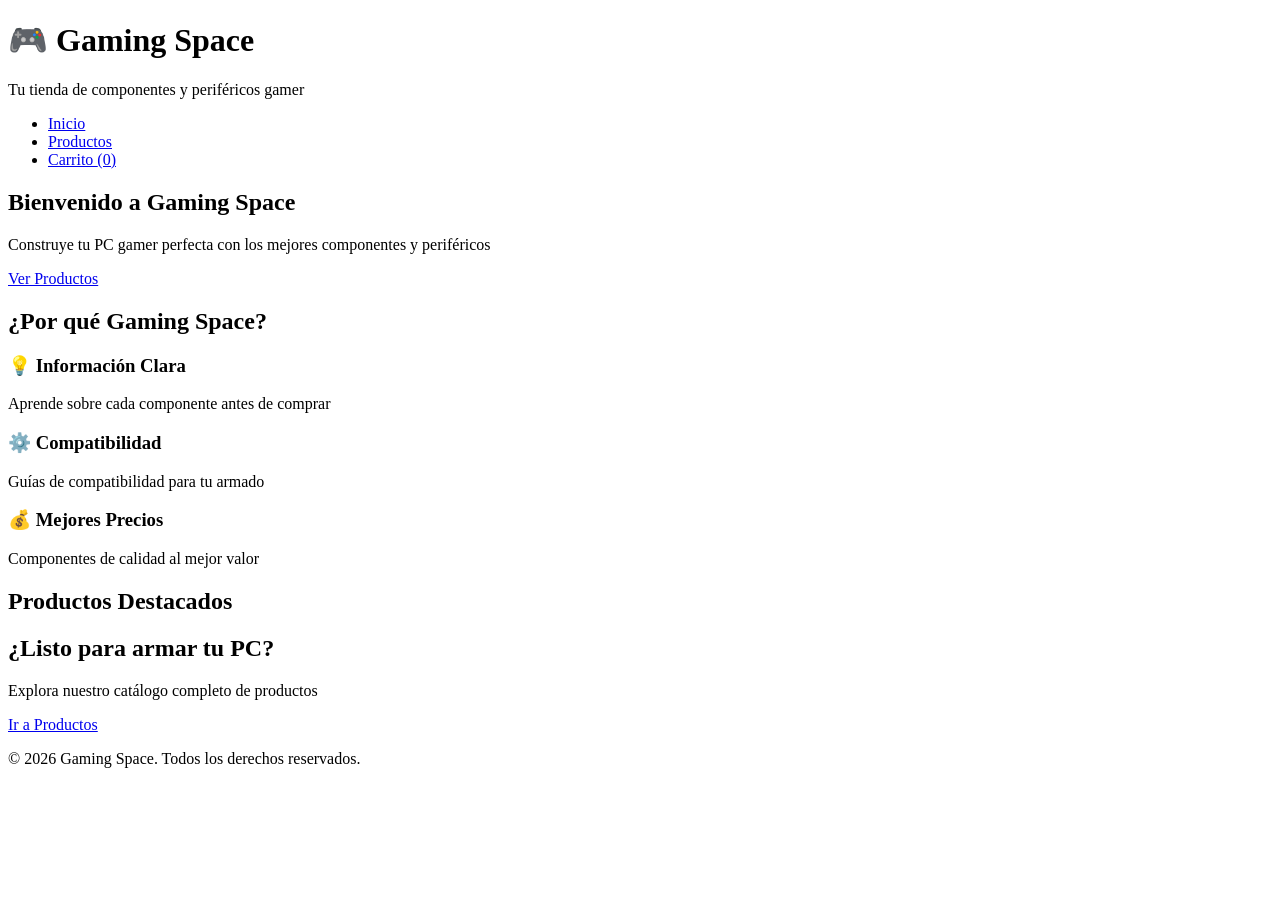
==== index.html @ 9bd460c8 "Add initial index.html file with main structure and content" ====
<!DOCTYPE html>
<html lang="es">
<head>
    <meta charset="UTF-8">
    <meta name="viewport" content="width=device-width, initial-scale=1.0">
    <title>Gaming Space - Tu tienda de componentes</title>
    <link rel="stylesheet" href="css/styles.css">
    <link rel="stylesheet" href="css/components.css">
    <link rel="stylesheet" href="css/responsive.css">
    <link rel="stylesheet" href="css/pages/index.css">
</head>
<body>
    <header>
        <h1>🎮 Gaming Space</h1>
        <p>Tu tienda de componentes y periféricos gamer</p>
    </header>

    <nav class="navbar">
        <ul class="nav-menu">
            <li><a href="index.html" class="active">Inicio</a></li>
            <li><a href="products.html">Productos</a></li>
            <li><a href="cart.html">Carrito <span id="cart-count">(0)</span></a></li>
        </ul>
        <div class="hamburger">
            <span></span>
            <span></span>
            <span></span>
        </div>
    </nav>

    <main>
        <section class="hero">
            <h2>Bienvenido a Gaming Space</h2>
            <p>Construye tu PC gamer perfecta con los mejores componentes y periféricos</p>
            <a href="products.html" class="btn btn-primary">Ver Productos</a>
        </section>

        <section class="info-section">
            <h2>¿Por qué Gaming Space?</h2>
            <div class="info-cards">
                <div class="card">
                    <h3>💡 Información Clara</h3>
                    <p>Aprende sobre cada componente antes de comprar</p>
                </div>
                <div class="card">
                    <h3>⚙️ Compatibilidad</h3>
                    <p>Guías de compatibilidad para tu armado</p>
                </div>
                <div class="card">
                    <h3>💰 Mejores Precios</h3>
                    <p>Componentes de calidad al mejor valor</p>
                </div>
            </div>
        </section>

        <section class="featured-products">
            <h2>Productos Destacados</h2>
            <div class="products-grid" id="featured"></div>
        </section>

        <section class="cta-section">
            <h2>¿Listo para armar tu PC?</h2>
            <p>Explora nuestro catálogo completo de productos</p>
            <a href="products.html" class="btn btn-primary">Ir a Productos</a>
        </section>
    </main>

    <footer>
        <p>&copy; 2026 Gaming Space. Todos los derechos reservados.</p>
    </footer>

    <script src="js/config.js"></script>
    <script src="js/shop-system.js"></script>
    <script src="js/main.js"></script>
    <script src="js/pages/index.js"></script>
</body>
</html>
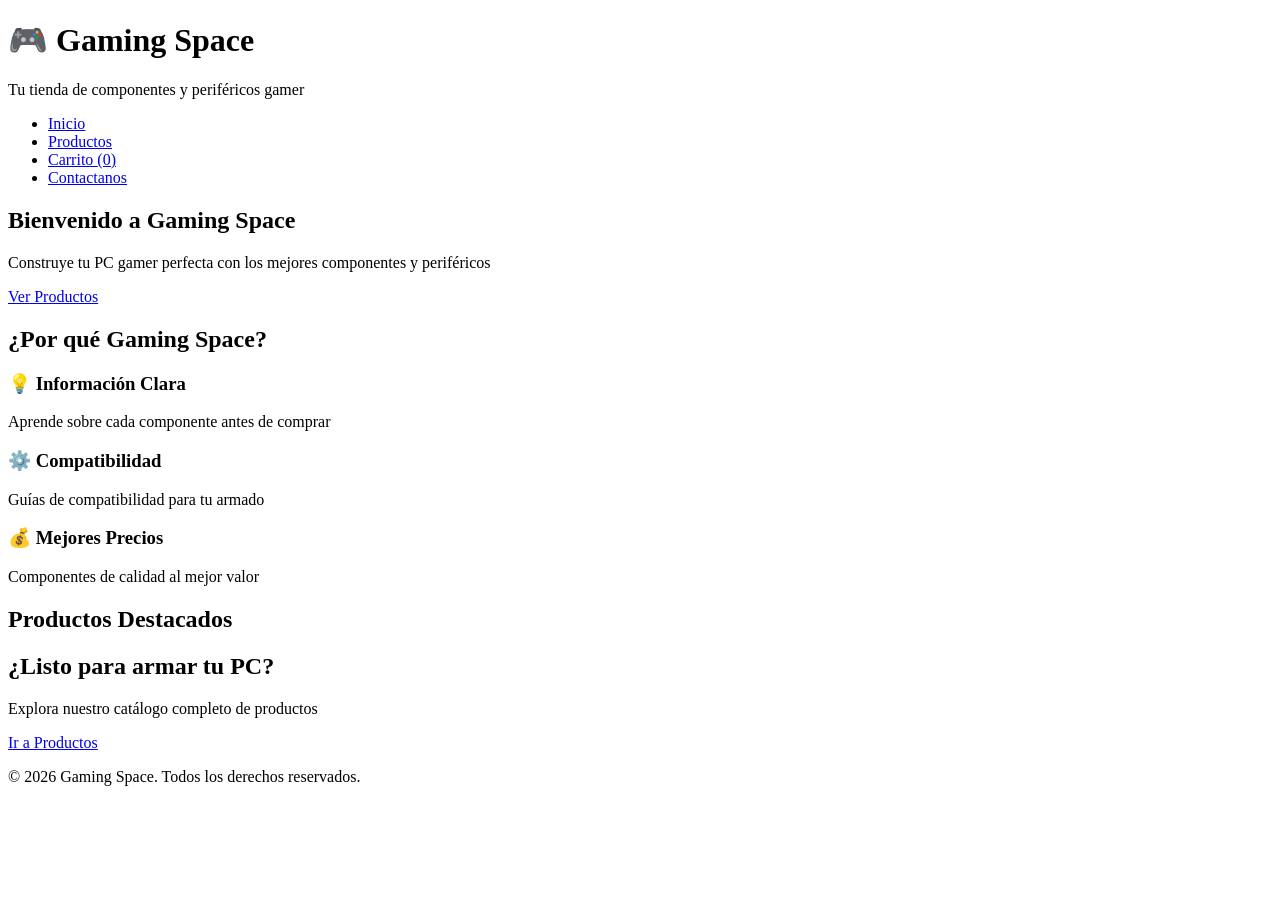
==== commit ea7634ba: "add contact.html" ====
--- a/index.html
+++ b/index.html
@@ -20,6 +20,7 @@
             <li><a href="index.html" class="active">Inicio</a></li>
             <li><a href="products.html">Productos</a></li>
             <li><a href="cart.html">Carrito <span id="cart-count">(0)</span></a></li>
+            <li><a href="contact.html">Contactanos</a></li>
         </ul>
         <div class="hamburger">
             <span></span>
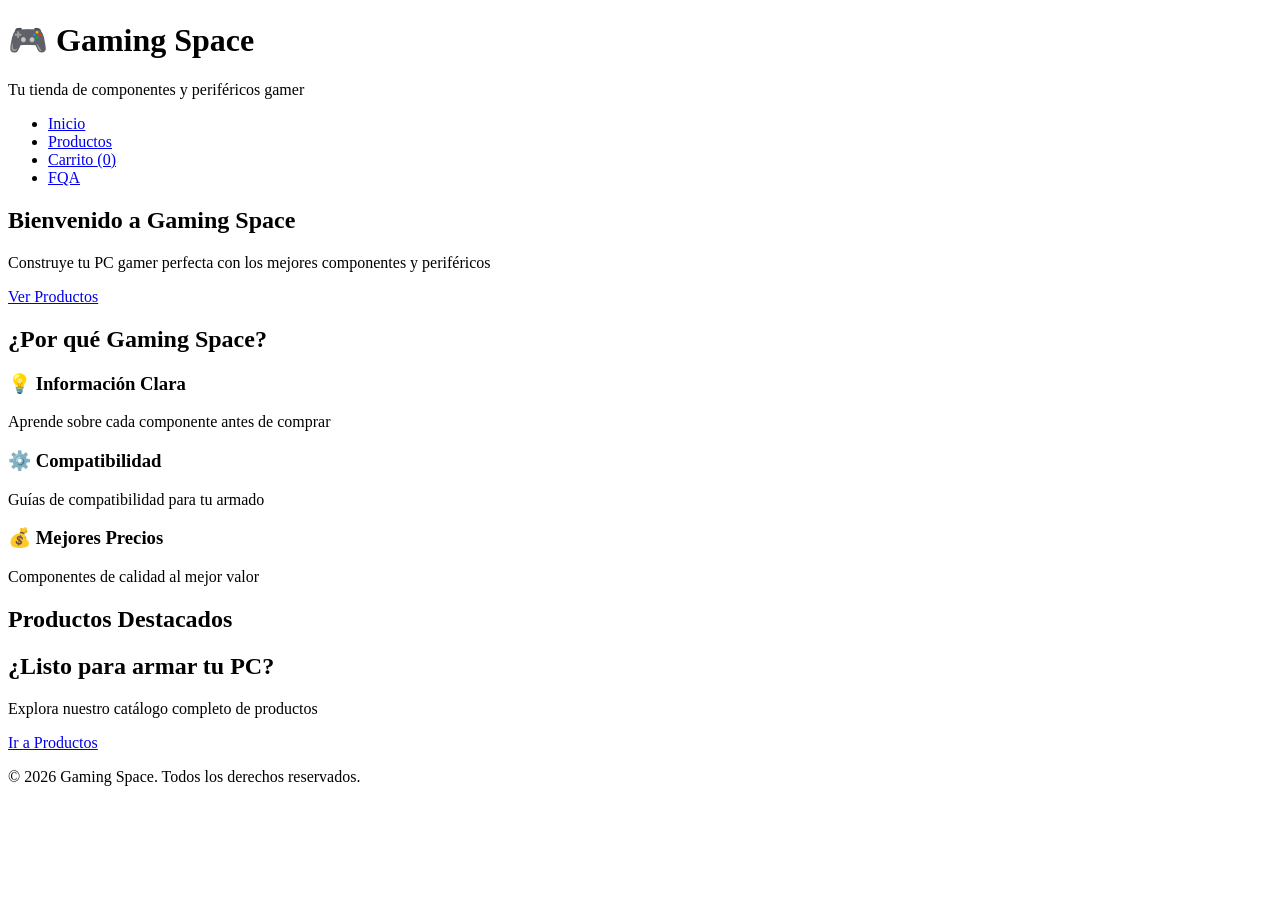
==== commit ff5a728a: "change FQA section name" ====
--- a/index.html
+++ b/index.html
@@ -20,7 +20,7 @@
             <li><a href="index.html" class="active">Inicio</a></li>
             <li><a href="products.html">Productos</a></li>
             <li><a href="cart.html">Carrito <span id="cart-count">(0)</span></a></li>
-            <li><a href="contact.html">Contactanos</a></li>
+            <li><a href="contact.html">FQA</a></li>
         </ul>
         <div class="hamburger">
             <span></span>
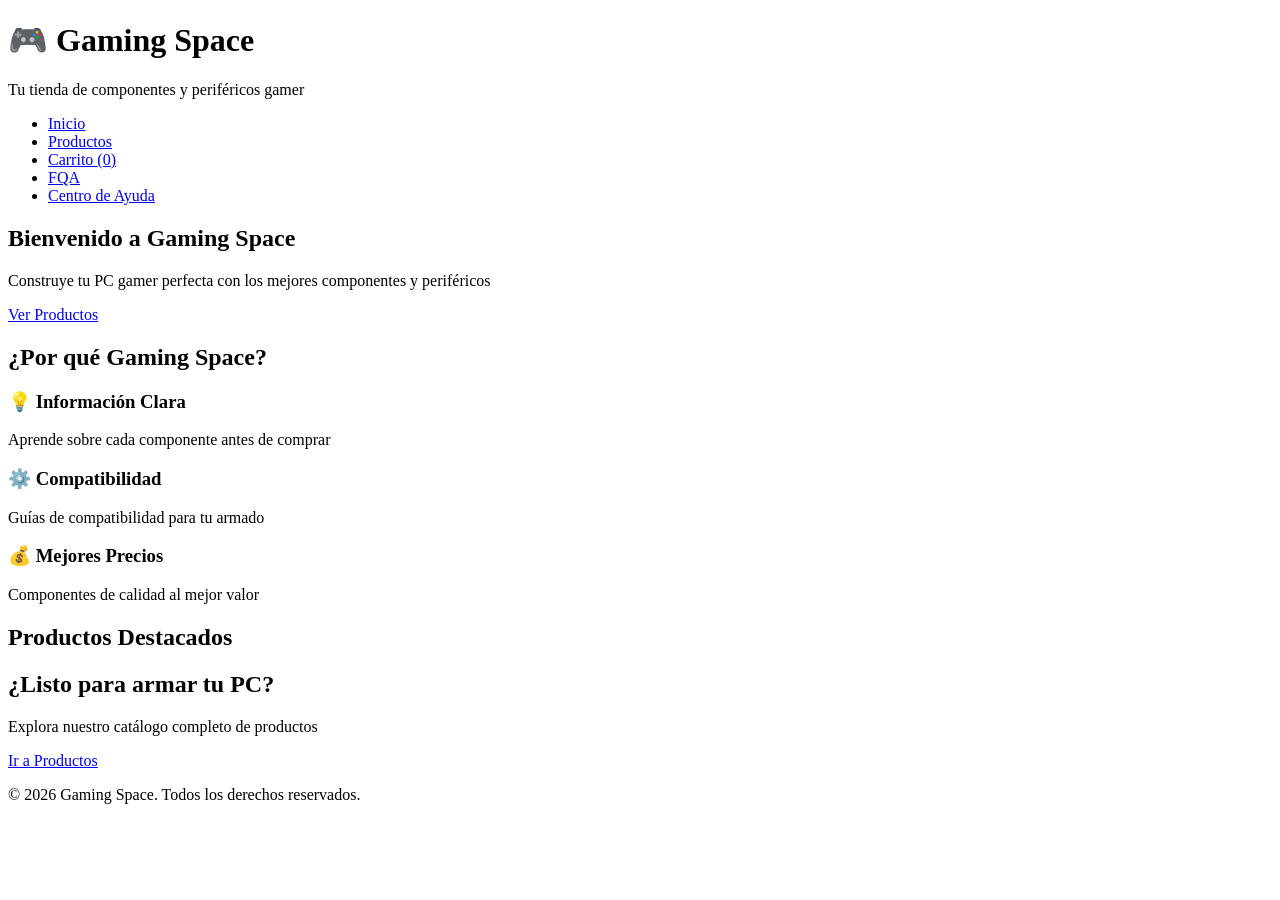
==== commit 910ccfae: "Add help.html add help.html to index and add its reference to the rest of the archives to give the u" ====
--- a/index.html
+++ b/index.html
@@ -21,6 +21,7 @@
             <li><a href="products.html">Productos</a></li>
             <li><a href="cart.html">Carrito <span id="cart-count">(0)</span></a></li>
             <li><a href="contact.html">FQA</a></li>
+            <li><a href="help.html">Centro de Ayuda</a></li>
         </ul>
         <div class="hamburger">
             <span></span>
